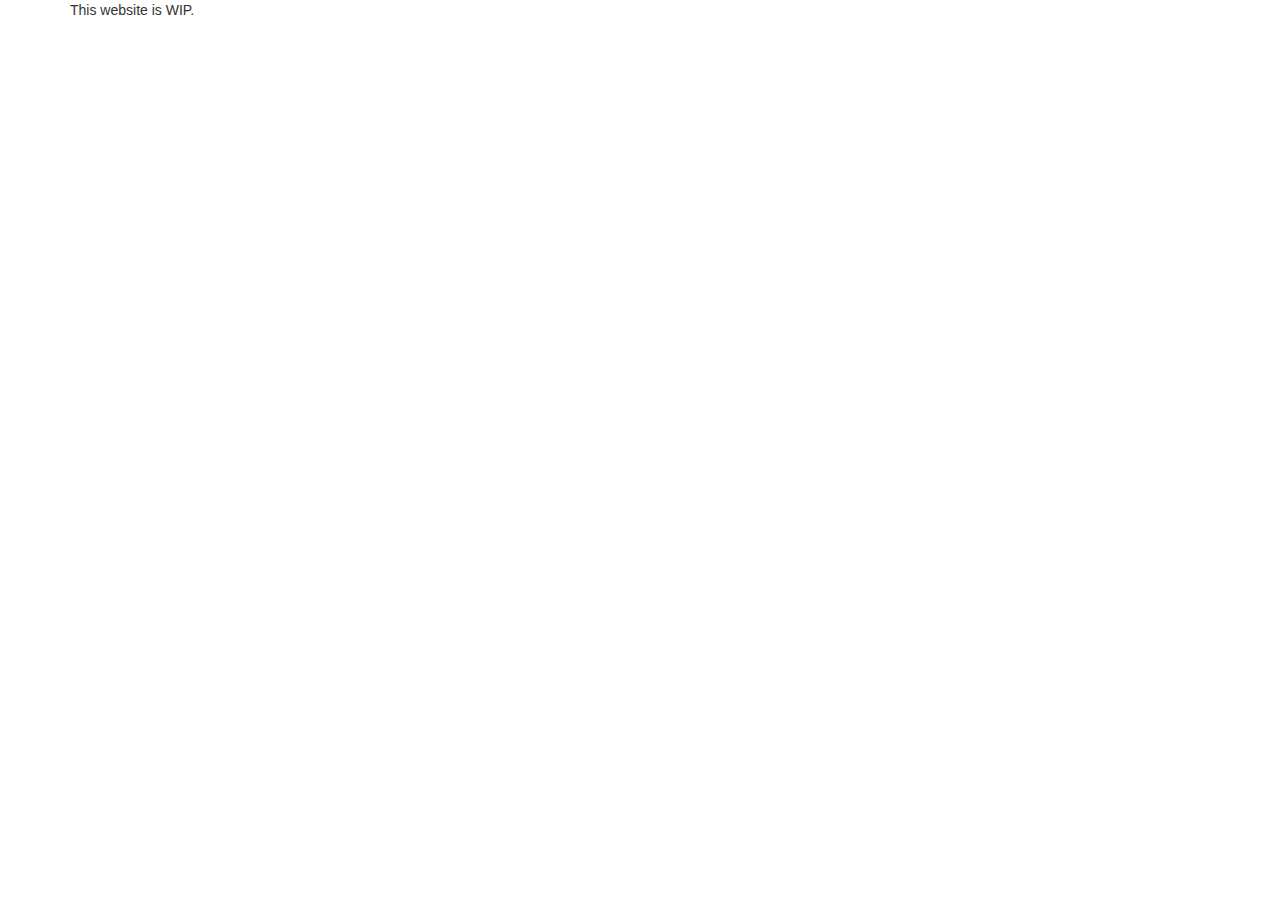
==== index.html @ 0cd2804a "Fix linking" ====
<html lang="en">
  <head>
    <meta charset="utf-8">
    <meta http-equiv="X-UA-Compatible" content="IE=edge">
    <meta name="viewport" content="width=device-width, initial-scale=1">
    <meta name="description" content="">
    <meta name="author" content="">

    <title>Home - matic0basle</title>

    <!-- Bootstrap core CSS -->
    <link href="assets/css/bootstrap.min.css" rel="stylesheet">
    <!-- Favicon -->
    <link rel="icon" href="/favicon.ico"/>
    <!-- FontAwesome Icons -->
    <link href="//maxcdn.bootstrapcdn.com/font-awesome/4.2.0/css/font-awesome.min.css" rel="stylesheet">

    <!-- HTML5 shim and Respond.js IE8 support of HTML5 elements and media queries -->
    <!--[if lt IE 9]>
      <script src="https://oss.maxcdn.com/html5shiv/3.7.2/html5shiv.min.js"></script>
      <script src="https://oss.maxcdn.com/respond/1.4.2/respond.min.js"></script>
    <![endif]-->
  </head>
  <body>
    <div class="container">
      <p>This website is WIP.</p>
    </div>

    <!-- Bootstrap core JavaScript
    ================================================== -->
    <!-- Placed at the end of the document so the pages load faster -->
    <script src="https://ajax.googleapis.com/ajax/libs/jquery/1.11.1/jquery.min.js"></script>
    <script src="assets/js/bootstrap.min.js"></script>
    <!-- IE10 viewport hack for Surface/desktop Windows 8 bug -->
    <script src="assets/js/ie10-viewport-bug-workaround.js"></script>
  </body>
</html>
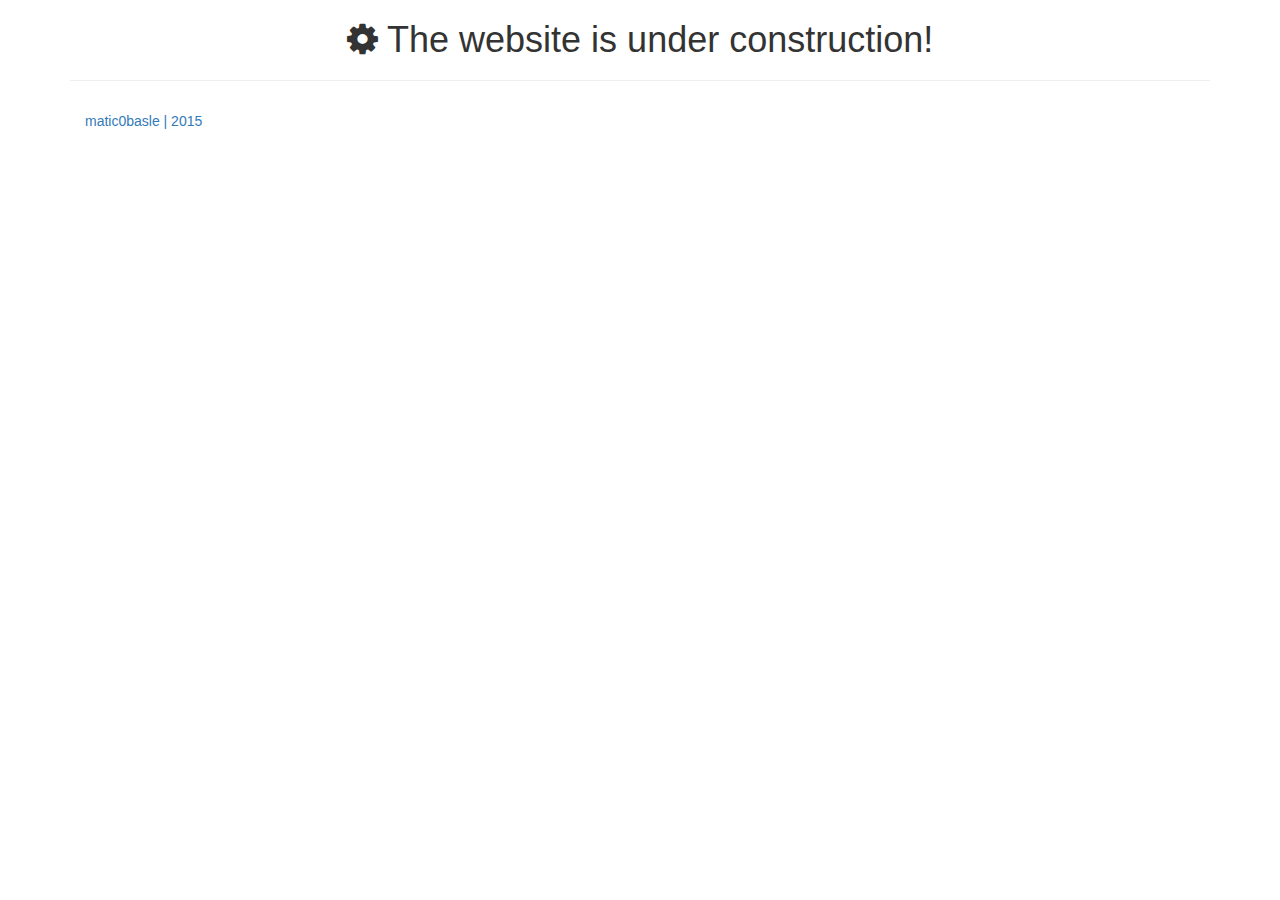
==== commit 8d6e03ca: "Make the main page nicer" ====
--- a/index.html
+++ b/index.html
@@ -6,14 +6,14 @@
     <meta name="description" content="">
     <meta name="author" content="">
 
-    <title>Home - matic0basle</title>
+    <title>Avicus Rotations - matic0basle</title>
 
     <!-- Bootstrap core CSS -->
     <link href="assets/css/bootstrap.min.css" rel="stylesheet">
     <!-- Favicon -->
-    <link rel="icon" href="/favicon.ico"/>
+    <link rel="icon" href="favicon.ico"/>
     <!-- FontAwesome Icons -->
-    <link href="//maxcdn.bootstrapcdn.com/font-awesome/4.2.0/css/font-awesome.min.css" rel="stylesheet">
+    <link rel="stylesheet" href="//maxcdn.bootstrapcdn.com/font-awesome/4.3.0/css/font-awesome.min.css">
 
     <!-- HTML5 shim and Respond.js IE8 support of HTML5 elements and media queries -->
     <!--[if lt IE 9]>
@@ -23,8 +23,21 @@
   </head>
   <body>
     <div class="container">
-      <p>This website is WIP.</p>
-    </div>
+      <center>
+        <h1><i class="fa fa-spin fa-cog"></i> The website is under construction!</h1>
+      </center>
+
+      <hr>
+      <footer>
+        <ul class="nav nav-pills">
+          <li class="pull-left">
+            <a href="https://github.com/matic0basle">matic0basle | 2015</a>
+          </li>
+        </ul>
+      </footer>
+      <br>
+
+    </div><!-- End Container-->
 
     <!-- Bootstrap core JavaScript
     ================================================== -->
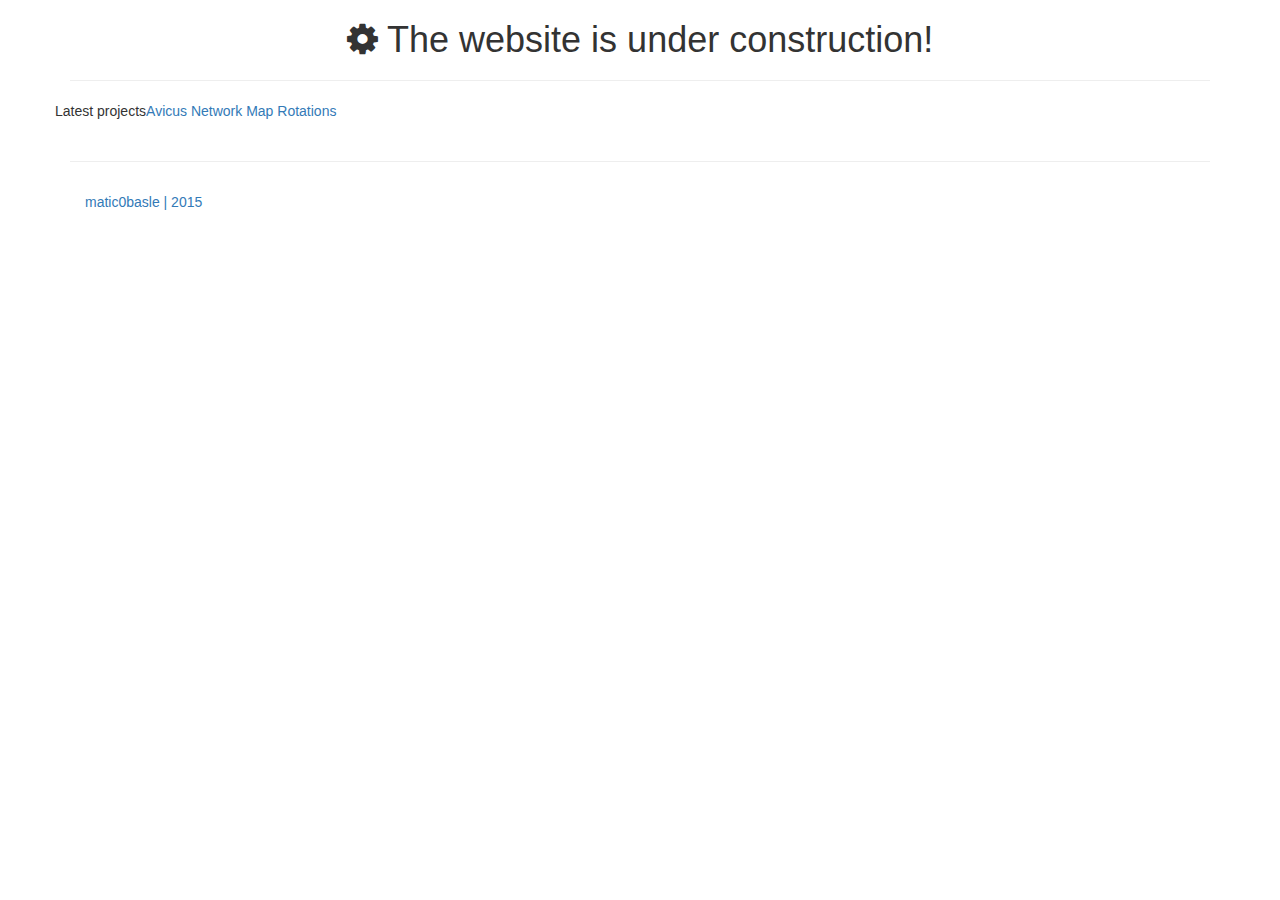
==== commit aff627d2: "Update index.html" ====
--- a/index.html
+++ b/index.html
@@ -6,7 +6,7 @@
     <meta name="description" content="">
     <meta name="author" content="">
 
-    <title>Avicus Rotations - matic0basle</title>
+    <title>Home - matic0basle</title>
 
     <!-- Bootstrap core CSS -->
     <link href="assets/css/bootstrap.min.css" rel="stylesheet">
@@ -26,6 +26,20 @@
       <center>
         <h1><i class="fa fa-spin fa-cog"></i> The website is under construction!</h1>
       </center>
+      <hr>
+      
+      <div class="row">
+        <div class="span12">
+          <table class="table table-bordered table-striped">
+            <thead>
+              <tr>Latest projects</tr>
+            </thead>
+            <tbody>
+              <tr><a href="avicus/rotations/index">Avicus Network Map Rotations</a></tr>
+            </tbody>
+          </table>
+        </div>
+      </div>
 
       <hr>
       <footer>
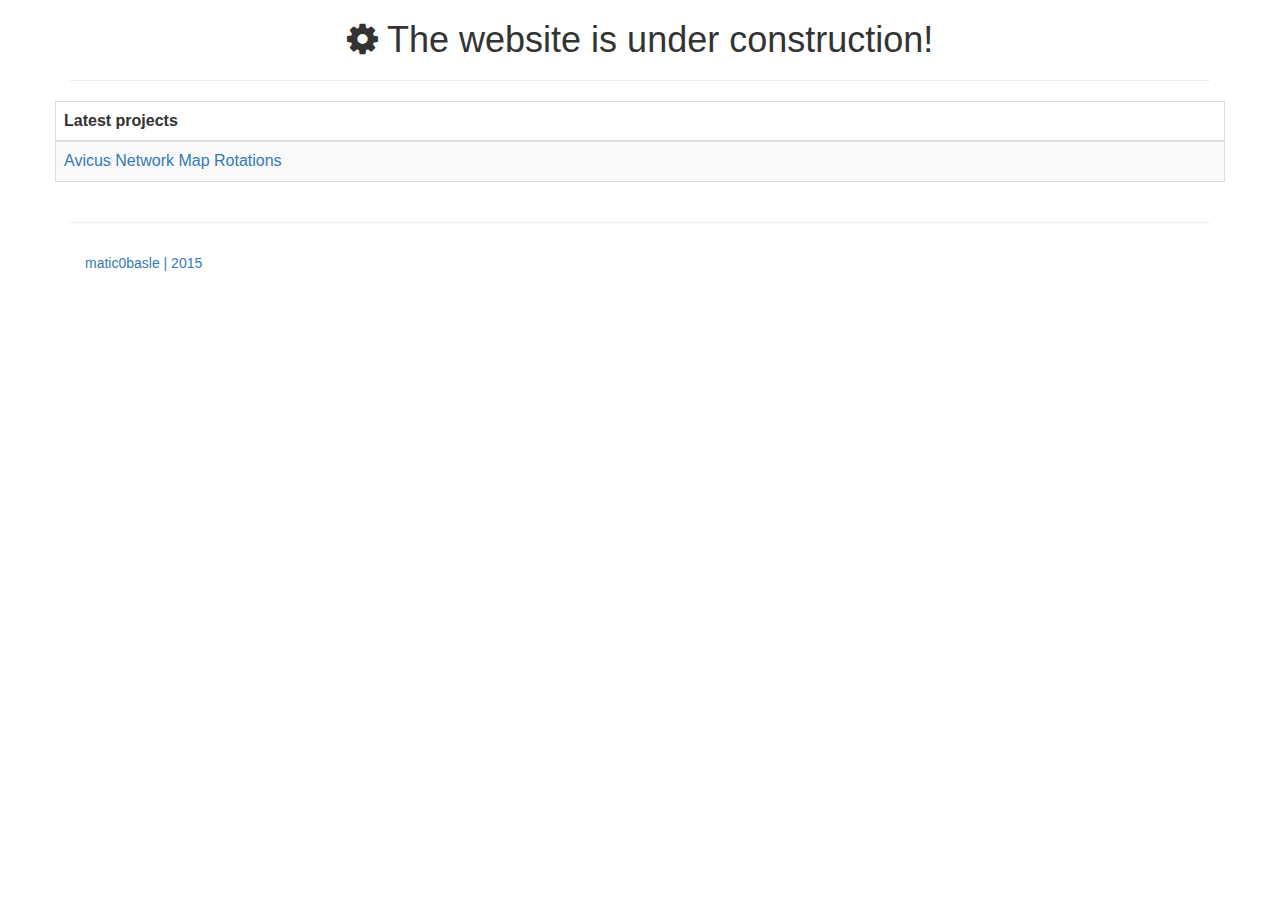
==== commit a22920f7: "Fix table" ====
--- a/index.html
+++ b/index.html
@@ -27,15 +27,19 @@
         <h1><i class="fa fa-spin fa-cog"></i> The website is under construction!</h1>
       </center>
       <hr>
-      
+
       <div class="row">
         <div class="span12">
           <table class="table table-bordered table-striped">
             <thead>
-              <tr>Latest projects</tr>
+              <tr>
+              <th>Latest projects</th>
+              <tr>
             </thead>
             <tbody>
-              <tr><a href="avicus/rotations/index">Avicus Network Map Rotations</a></tr>
+              <tr>
+                <td><a href="avicus/rotations/index">Avicus Network Map Rotations</a></td>
+              </tr>
             </tbody>
           </table>
         </div>
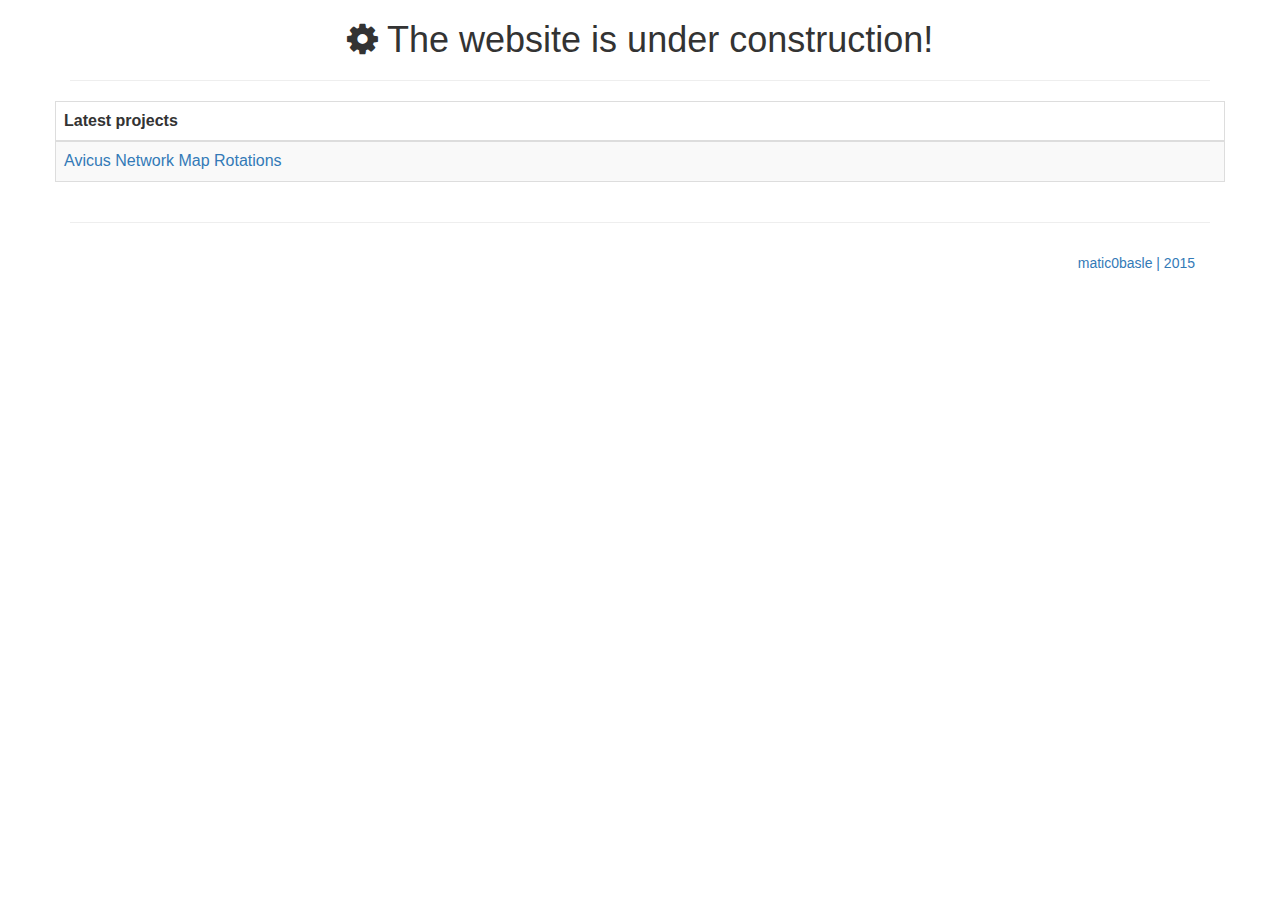
==== commit d79ee1da: "Improve footer" ====
--- a/index.html
+++ b/index.html
@@ -48,7 +48,7 @@
       <hr>
       <footer>
         <ul class="nav nav-pills">
-          <li class="pull-left">
+          <li class="pull-right">
             <a href="https://github.com/matic0basle">matic0basle | 2015</a>
           </li>
         </ul>
